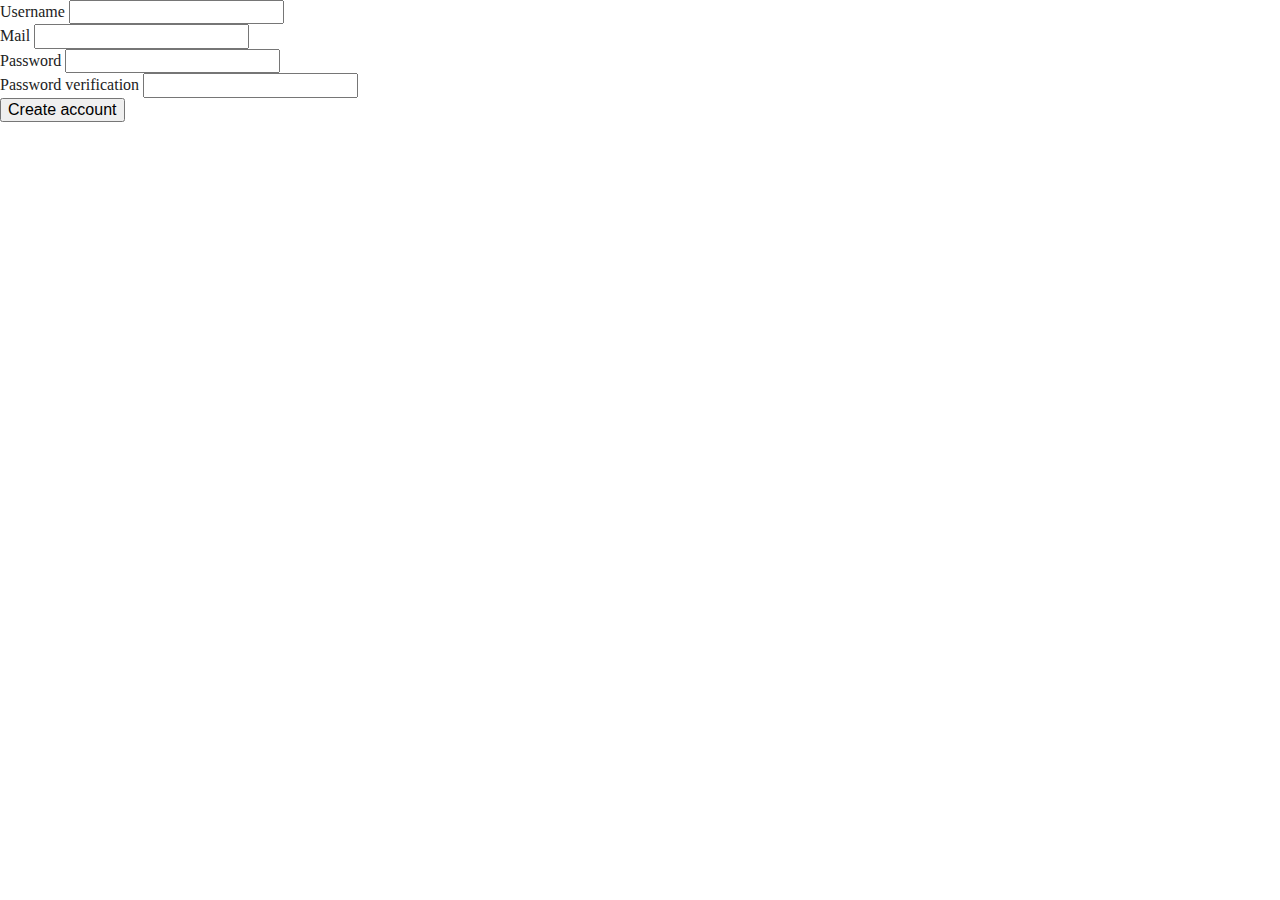
==== creationCompte.html @ ed2e1af9 "Création de compte tout à fait fonctionnelle, reste à améliorer (Valid par mail, pseudo unique, tail" ====
<!doctype html>
<html class="no-js" lang="">
<head>
    <meta charset="utf-8">
    <meta http-equiv="x-ua-compatible" content="ie=edge">
    <title>Création de compte</title>
    <meta name="description" content="">
    <meta name="viewport" content="width=device-width, initial-scale=1">

    <link rel="manifest" href="site.webmanifest">
    <link rel="apple-touch-icon" href="icon.png">
    <!-- Place favicon.ico in the root directory -->

    <link rel="stylesheet" href="css/normalize.css">
    <link rel="stylesheet" href="css/main.css">
</head>
<body>
<!--[if lte IE 9]>
<p class="browserupgrade">You are using an <strong>outdated</strong> browser. Please <a href="https://browsehappy.com/">upgrade your browser</a> to improve your experience and security.</p>
<![endif]-->

<!-- Add your site or application content here -->
<form action="/json/creationCompte.php" method="post" id="accountCreationForm">
    <label for="username">Username</label>
    <input type="text" id="username" name="username"/><br/>
    <label for="mail">Mail</label>
    <input type="email" id="mail" name="mail"/><br/>
    <label for="password">Password</label>
    <input type="password" id="password" name="password"/><br/>
    <label for="passwordCheck">Password verification</label>
    <input type="password" id="passwordCheck" name="passwordCheck"/><br/>
    <input type="submit" value="Create account"/>
</form>
<script src="js/vendor/modernizr-3.5.0.min.js"></script>
<script src="https://code.jquery.com/jquery-3.2.1.min.js" integrity="sha256-hwg4gsxgFZhOsEEamdOYGBf13FyQuiTwlAQgxVSNgt4=" crossorigin="anonymous"></script>
<script>window.jQuery || document.write('<script src="js/vendor/jquery-3.2.1.min.js"><\/script>')</script>
<script src="js/plugins.js"></script>
<script src="js/compte.js"></script>

</body>
</html>
---- css/main.css ----
/*! HTML5 Boilerplate v6.0.1 | MIT License | https://html5boilerplate.com/ */

/*
 * What follows is the result of much research on cross-browser styling.
 * Credit left inline and big thanks to Nicolas Gallagher, Jonathan Neal,
 * Kroc Camen, and the H5BP dev community and team.
 */

/* ==========================================================================
   Base styles: opinionated defaults
   ========================================================================== */

html {
    color: #222;
    font-size: 1em;
    line-height: 1.4;
}

/*
 * Remove text-shadow in selection highlight:
 * https://twitter.com/miketaylr/status/12228805301
 *
 * Vendor-prefixed and regular ::selection selectors cannot be combined:
 * https://stackoverflow.com/a/16982510/7133471
 *
 * Customize the background color to match your design.
 */

::-moz-selection {
    background: #b3d4fc;
    text-shadow: none;
}

::selection {
    background: #b3d4fc;
    text-shadow: none;
}

/*
 * A better looking default horizontal rule
 */

hr {
    display: block;
    height: 1px;
    border: 0;
    border-top: 1px solid #ccc;
    margin: 1em 0;
    padding: 0;
}

/*
 * Remove the gap between audio, canvas, iframes,
 * images, videos and the bottom of their containers:
 * https://github.com/h5bp/html5-boilerplate/issues/440
 */

audio,
canvas,
iframe,
img,
svg,
video {
    vertical-align: middle;
}

/*
 * Remove default fieldset styles.
 */

fieldset {
    border: 0;
    margin: 0;
    padding: 0;
}

/*
 * Allow only vertical resizing of textareas.
 */

textarea {
    resize: vertical;
}

/* ==========================================================================
   Browser Upgrade Prompt
   ========================================================================== */

.browserupgrade {
    margin: 0.2em 0;
    background: #ccc;
    color: #000;
    padding: 0.2em 0;
}

/* ==========================================================================
   Author's custom styles
   ========================================================================== */

















/* ==========================================================================
   Helper classes
   ========================================================================== */

/*
 * Hide visually and from screen readers
 */

.hidden {
    display: none !important;
}

/*
 * Hide only visually, but have it available for screen readers:
 * https://snook.ca/archives/html_and_css/hiding-content-for-accessibility
 *
 * 1. For long content, line feeds are not interpreted as spaces and small width
 *    causes content to wrap 1 word per line:
 *    https://medium.com/@jessebeach/beware-smushed-off-screen-accessible-text-5952a4c2cbfe
 */

.visuallyhidden {
    border: 0;
    clip: rect(0 0 0 0);
    -webkit-clip-path: inset(50%);
    clip-path: inset(50%);
    height: 1px;
    margin: -1px;
    overflow: hidden;
    padding: 0;
    position: absolute;
    width: 1px;
    white-space: nowrap; /* 1 */
}

/*
 * Extends the .visuallyhidden class to allow the element
 * to be focusable when navigated to via the keyboard:
 * https://www.drupal.org/node/897638
 */

.visuallyhidden.focusable:active,
.visuallyhidden.focusable:focus {
    clip: auto;
    -webkit-clip-path: none;
    clip-path: none;
    height: auto;
    margin: 0;
    overflow: visible;
    position: static;
    width: auto;
    white-space: inherit;
}

/*
 * Hide visually and from screen readers, but maintain layout
 */

.invisible {
    visibility: hidden;
}

/*
 * Clearfix: contain floats
 *
 * For modern browsers
 * 1. The space content is one way to avoid an Opera bug when the
 *    `contenteditable` attribute is included anywhere else in the document.
 *    Otherwise it causes space to appear at the top and bottom of elements
 *    that receive the `clearfix` class.
 * 2. The use of `table` rather than `block` is only necessary if using
 *    `:before` to contain the top-margins of child elements.
 */

.clearfix:before,
.clearfix:after {
    content: " "; /* 1 */
    display: table; /* 2 */
}

.clearfix:after {
    clear: both;
}

/* ==========================================================================
   EXAMPLE Media Queries for Responsive Design.
   These examples override the primary ('mobile first') styles.
   Modify as content requires.
   ========================================================================== */

@media only screen and (min-width: 35em) {
    /* Style adjustments for viewports that meet the condition */
}

@media print,
       (-webkit-min-device-pixel-ratio: 1.25),
       (min-resolution: 1.25dppx),
       (min-resolution: 120dpi) {
    /* Style adjustments for high resolution devices */
}

/* ==========================================================================
   Print styles.
   Inlined to avoid the additional HTTP request:
   http://www.phpied.com/delay-loading-your-print-css/
   ========================================================================== */

@media print {
    *,
    *:before,
    *:after {
        background: transparent !important;
        color: #000 !important; /* Black prints faster:
                                   http://www.sanbeiji.com/archives/953 */
        box-shadow: none !important;
        text-shadow: none !important;
    }

    a,
    a:visited {
        text-decoration: underline;
    }

    a[href]:after {
        content: " (" attr(href) ")";
    }

    abbr[title]:after {
        content: " (" attr(title) ")";
    }

    /*
     * Don't show links that are fragment identifiers,
     * or use the `javascript:` pseudo protocol
     */

    a[href^="#"]:after,
    a[href^="javascript:"]:after {
        content: "";
    }

    pre {
        white-space: pre-wrap !important;
    }
    pre,
    blockquote {
        border: 1px solid #999;
        page-break-inside: avoid;
    }

    /*
     * Printing Tables:
     * http://css-discuss.incutio.com/wiki/Printing_Tables
     */

    thead {
        display: table-header-group;
    }

    tr,
    img {
        page-break-inside: avoid;
    }

    p,
    h2,
    h3 {
        orphans: 3;
        widows: 3;
    }

    h2,
    h3 {
        page-break-after: avoid;
    }
}
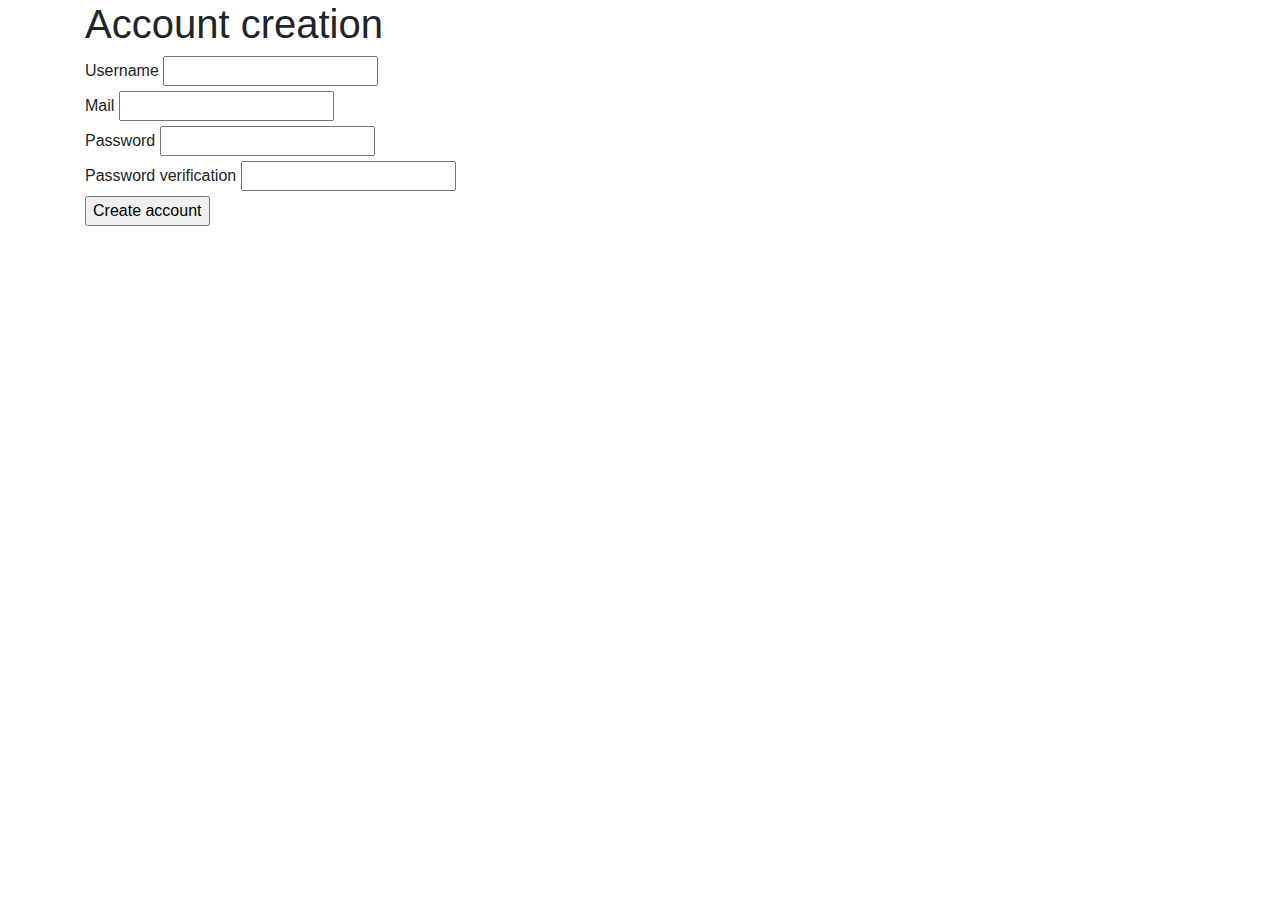
==== commit 4d660d63: "Création de compte propre" ====
--- a/creationCompte.html
+++ b/creationCompte.html
@@ -12,6 +12,7 @@
     <!-- Place favicon.ico in the root directory -->
 
     <link rel="stylesheet" href="css/normalize.css">
+    <link rel="stylesheet" href="https://maxcdn.bootstrapcdn.com/bootstrap/4.0.0/css/bootstrap.min.css" integrity="sha384-Gn5384xqQ1aoWXA+058RXPxPg6fy4IWvTNh0E263XmFcJlSAwiGgFAW/dAiS6JXm" crossorigin="anonymous">
     <link rel="stylesheet" href="css/main.css">
 </head>
 <body>
@@ -20,19 +21,25 @@
 <![endif]-->
 
 <!-- Add your site or application content here -->
-<form action="/json/creationCompte.php" method="post" id="accountCreationForm">
-    <label for="username">Username</label>
-    <input type="text" id="username" name="username"/><br/>
-    <label for="mail">Mail</label>
-    <input type="email" id="mail" name="mail"/><br/>
-    <label for="password">Password</label>
-    <input type="password" id="password" name="password"/><br/>
-    <label for="passwordCheck">Password verification</label>
-    <input type="password" id="passwordCheck" name="passwordCheck"/><br/>
-    <input type="submit" value="Create account"/>
-</form>
+<div class="container">
+    <h1>Account creation</h1>
+    <div id="errorLogin" class="alert alert-danger" style="display: none"></div>
+    <form action="/json/creationCompte.php" method="post" id="accountCreationForm">
+        <label for="username">Username</label>
+        <input type="text" id="username" name="username"/><br/>
+        <label for="mail">Mail</label>
+        <input type="email" id="mail" name="mail"/><br/>
+        <label for="password">Password</label>
+        <input type="password" id="password" name="password"/><br/>
+        <label for="passwordCheck">Password verification</label>
+        <input type="password" id="passwordCheck" name="passwordCheck"/><br/>
+        <input type="submit" value="Create account"/>
+    </form>
+</div>
 <script src="js/vendor/modernizr-3.5.0.min.js"></script>
 <script src="https://code.jquery.com/jquery-3.2.1.min.js" integrity="sha256-hwg4gsxgFZhOsEEamdOYGBf13FyQuiTwlAQgxVSNgt4=" crossorigin="anonymous"></script>
+<script src="https://cdnjs.cloudflare.com/ajax/libs/popper.js/1.12.9/umd/popper.min.js" integrity="sha384-ApNbgh9B+Y1QKtv3Rn7W3mgPxhU9K/ScQsAP7hUibX39j7fakFPskvXusvfa0b4Q" crossorigin="anonymous"></script>
+<script src="https://maxcdn.bootstrapcdn.com/bootstrap/4.0.0/js/bootstrap.min.js" integrity="sha384-JZR6Spejh4U02d8jOt6vLEHfe/JQGiRRSQQxSfFWpi1MquVdAyjUar5+76PVCmYl" crossorigin="anonymous"></script>
 <script>window.jQuery || document.write('<script src="js/vendor/jquery-3.2.1.min.js"><\/script>')</script>
 <script src="js/plugins.js"></script>
 <script src="js/compte.js"></script>
--- a/css/main.css
+++ b/css/main.css
@@ -1,10 +1,255 @@
 /*! HTML5 Boilerplate v6.0.1 | MIT License | https://html5boilerplate.com/ */
 
-/*
- * What follows is the result of much research on cross-browser styling.
- * Credit left inline and big thanks to Nicolas Gallagher, Jonathan Neal,
- * Kroc Camen, and the H5BP dev community and team.
- */
+/* ==========================================================================
+Incredible Loading page
+========================================================================== */
+#loader-wrapper {
+    position: fixed;
+    top: 0;
+    left: 0;
+    width: 100%;
+    height: 100%;
+    z-index: 1000;
+
+}
+
+#loader {
+    opacity: 0;
+    display: block;
+    position: relative;
+    padding: 0;
+    height: 0;
+    width: 0;
+    left: 50%;
+    top: 50%;
+    display: -webkit-box;
+    display: -ms-flexbox;
+    display: flex;
+    -webkit-box-pack: center;
+    -ms-flex-pack: center;
+    justify-content: center;
+    -webkit-box-align: center;
+    -ms-flex-align: center;
+    align-items: center;
+    z-index: 1001;
+
+    -webkit-animation: fadeIn 0.5s ease-out 1.1s forwards,spin 2s ease-in-out 2s,spin 2s ease-in-out 4s, fadeIn 0.3s ease-in 6.2s reverse forwards ;
+    animation: fadeIn 0.5s ease-out 0.5s forwards, fadeIn 0.3s ease-out 6.4s reverse forwards ;
+
+
+}
+
+/* -webkit-animation: spin 2s ease-in-out infinite ; /* Chrome, Opera 15+, Safari 5+
+animation: fadeIn 1s ease-out ,spin 2s ease-in-out infinite ; /* Chrome, Firefox 16+, IE 10+, Opera */
+
+#loader2 {
+    opacity: 0;
+    position: absolute;
+    top: -180px;
+    z-index: 1001;
+
+    -webkit-animation: spin 2s ease-in-out infinite ; /* Chrome, Opera 15+, Safari 5+ */
+    animation: fadeIn 0.5s ease-out 1s forwards,spin 2s ease-in-out 2s,spin 2s ease-in-out 4s, fadeIn 0.3s ease-in 6.3s reverse forwards ;
+}
+/*https://stackoverflow.com/questions/12590562/multiple-webkit-animations*/
+/*animation: shrink 2s ease-out, pulsate 4s 2s infinite ease-in-out;*/
+
+#loader3 {
+    opacity: 0;
+    position: absolute;
+    top: 80px;
+    left: 45px;
+    z-index: 1001;
+
+    -webkit-animation: fadeIn 0.5s ease-out 1.1s forwards,spin 2s ease-in-out 2s,spin 2s ease-in-out 4s, fadeIn 0.3s ease-in 6.2s reverse forwards ;
+    animation: fadeIn 0.5s ease-out 1.1s forwards,spin 2s ease-in-out 2s,spin 2s ease-in-out 4s, fadeIn 0.3s ease-in 6.2s reverse forwards ;
+}
+
+#loader4 {
+    opacity: 0;
+    position: absolute;
+    top: 5px;
+    left: 38px;
+    z-index: 1001;
+
+    -webkit-animation: fadeIn 0.5s ease-out 1.1s forwards,spin 2s ease-in-out 2s,spin 2s ease-in-out 4s, fadeIn 0.3s ease-in 6.2s reverse forwards ;
+    animation: fadeIn 0.5s ease-out 1.2s forwards,spin 2s ease-in-out 2s,spin 2s ease-in-out 4s, fadeIn 0.3s ease-in 6.1s reverse forwards ;
+}
+
+#loader5 {
+    opacity: 0;
+    position: absolute;
+    top: 60px;
+    left: 35px;
+    z-index: 1001;
+
+    -webkit-animation: fadeIn 0.5s ease-out 1.1s forwards,spin 2s ease-in-out 2s,spin 2s ease-in-out 4s, fadeIn 0.3s ease-in 6.2s reverse forwards ;
+    animation: fadeIn 0.5s ease-out 1.3s forwards,spin 2s ease-in-out 2s,spin 2s ease-in-out 4s, fadeIn 0.3s ease-in 6s reverse forwards ;
+}
+
+/*#loader {
+    display: block;
+    position: relative;
+    left: 50%;
+    top: 50%;
+    width: 150px;
+    height: 150px;
+    margin: -75px 0 0 -75px;
+    border-radius: 50%;
+    border: 3px solid transparent;
+    border-top-color: #3498db;
+
+    -webkit-animation: spin 2s linear infinite; /* Chrome, Opera 15+, Safari 5+
+    animation: spin 2s linear infinite; /* Chrome, Firefox 16+, IE 10+, Opera
+    z-index: 1001;
+}
+
+#loader:before {
+    content: "";
+    position: absolute;
+    top: 5px;
+    left: 5px;
+    right: 5px;
+    bottom: 5px;
+    border-radius: 50%;
+    border: 3px solid transparent;
+    border-top-color: #e74c3c;
+
+    -webkit-animation: spin 3s linear infinite; /* Chrome, Opera 15+, Safari 5+
+    animation: spin 3s linear infinite; /* Chrome, Firefox 16+, IE 10+, Opera
+}
+
+#loader:after {
+    content: "";
+    position: absolute;
+    top: 15px;
+    left: 15px;
+    right: 15px;
+    bottom: 15px;
+    border-radius: 50%;
+    border: 3px solid transparent;
+    border-top-color: #f9c922;
+
+    -webkit-animation: spin 1.5s linear infinite; /* Chrome, Opera 15+, Safari 5+
+    animation: spin 1.5s linear infinite; /* Chrome, Firefox 16+, IE 10+, Opera
+}
+*/
+
+@-webkit-keyframes spin {
+    0%   {
+        -webkit-transform: rotate(0deg);  /* Chrome, Opera 15+, Safari 3.1+ */
+        -ms-transform: rotate(0deg);  /* IE 9 */
+        transform: rotate(0deg);  /* Firefox 16+, IE 10+, Opera */
+    }
+    100% {
+        -webkit-transform: rotate(360deg);  /* Chrome, Opera 15+, Safari 3.1+ */
+        -ms-transform: rotate(360deg);  /* IE 9 */
+        transform: rotate(360deg);  /* Firefox 16+, IE 10+, Opera */
+    }
+}
+@keyframes spin {
+    0%   {
+        -webkit-transform: rotate(0deg);  /* Chrome, Opera 15+, Safari 3.1+ */
+        -ms-transform: rotate(0deg);  /* IE 9 */
+        transform: rotate(0deg);  /* Firefox 16+, IE 10+, Opera */
+    }
+    100% {
+        -webkit-transform: rotate(360deg);  /* Chrome, Opera 15+, Safari 3.1+ */
+        -ms-transform: rotate(360deg);  /* IE 9 */
+        transform: rotate(360deg);  /* Firefox 16+, IE 10+, Opera */
+    }
+}
+
+@-webkit-keyframes fadeIn {
+    0%   {
+        opacity: 0;
+    }
+    100% {
+        opacity: 1;
+    }
+}
+
+@keyframes fadeIn {
+    0%   {
+        opacity: 0;
+    }
+    100% {
+        opacity: 1;
+    }
+}
+
+@-webkit-keyframes blackWhite {
+    0%   {
+        background: #222222;
+    }
+    100% {
+        background: beige;
+    }
+}
+
+@keyframes blackWhite {
+    0%   {
+        background: #222222;
+    }
+    100% {
+        background: beige;
+    }
+}
+
+#loader-wrapper .loader-section {
+    position: fixed;
+    top: 0;
+    width: 51%;
+    height: 100%;
+    background: #222222;
+    z-index: 1000;
+
+    animation: blackWhite 0.8s ease-out 3s forwards, blackWhite 0.8s ease-in 5s reverse forwards ;
+}
+
+#loader-wrapper .loader-section.section-left {
+    left: 0;
+}
+#loader-wrapper .loader-section.section-right {
+    right: 0;
+}
+
+/* Loaded styles */
+.loaded #loader-wrapper .loader-section.section-left {
+    -webkit-transform: translateX(-100%);  /* Chrome, Opera 15+, Safari 3.1+ */
+    -ms-transform: translateX(-100%);  /* IE 9 */
+    transform: translateX(-100%);  /* Firefox 16+, IE 10+, Opera */
+
+    -webkit-transition: all 0.7s 0.3s cubic-bezier(0.645, 0.045, 0.355, 1.000);  /* Android 2.1+, Chrome 1-25, iOS 3.2-6.1, Safari 3.2-6  */
+    transition: all 0.7s 0.3s cubic-bezier(0.645, 0.045, 0.355, 1.000);  /* Chrome 26, Firefox 16+, iOS 7+, IE 10+, Opera, Safari 6.1+  */
+}
+.loaded #loader-wrapper .loader-section.section-right {
+    -webkit-transform: translateX(100%);  /* Chrome, Opera 15+, Safari 3.1+ */
+    -ms-transform: translateX(100%);  /* IE 9 */
+    transform: translateX(100%);  /* Firefox 16+, IE 10+, Opera */
+
+    -webkit-transition: all 0.7s 0.3s cubic-bezier(0.645, 0.045, 0.355, 1.000);  /* Android 2.1+, Chrome 1-25, iOS 3.2-6.1, Safari 3.2-6  */
+    transition: all 0.7s 0.3s cubic-bezier(0.645, 0.045, 0.355, 1.000);  /* Chrome 26, Firefox 16+, iOS 7+, IE 10+, Opera, Safari 6.1+  */
+}
+.loaded #loader {
+    opacity: 0;
+
+    -webkit-transition: all 0.3s ease-out;  /* Android 2.1+, Chrome 1-25, iOS 3.2-6.1, Safari 3.2-6  */
+    transition: all 0.3s ease-out;  /* Chrome 26, Firefox 16+, iOS 7+, IE 10+, Opera, Safari 6.1+  */
+
+}
+.loaded #loader-wrapper {
+    visibility: hidden;
+
+    -webkit-transform: translateY(-100%);  /* Chrome, Opera 15+, Safari 3.1+ */
+    -ms-transform: translateY(-100%);  /* IE 9 */
+    transform: translateY(-100%);  /* Firefox 16+, IE 10+, Opera */
+
+    -webkit-transition: all 0.3s 1s ease-out;  /* Android 2.1+, Chrome 1-25, iOS 3.2-6.1, Safari 3.2-6  */
+    transition: all 0.3s 1s ease-out;  /* Chrome 26, Firefox 16+, iOS 7+, IE 10+, Opera, Safari 6.1+  */
+}
+
+
 
 /* ==========================================================================
    Base styles: opinionated defaults
@@ -15,6 +260,12 @@
     font-size: 1em;
     line-height: 1.4;
 }
+
+.container{
+    user-select: none;
+}
+
+
 
 /*
  * Remove text-shadow in selection highlight:
@@ -92,25 +343,6 @@
     color: #000;
     padding: 0.2em 0;
 }
-
-/* ==========================================================================
-   Author's custom styles
-   ========================================================================== */
-
-
-
-
-
-
-
-
-
-
-
-
-
-
-
 
 
 /* ==========================================================================
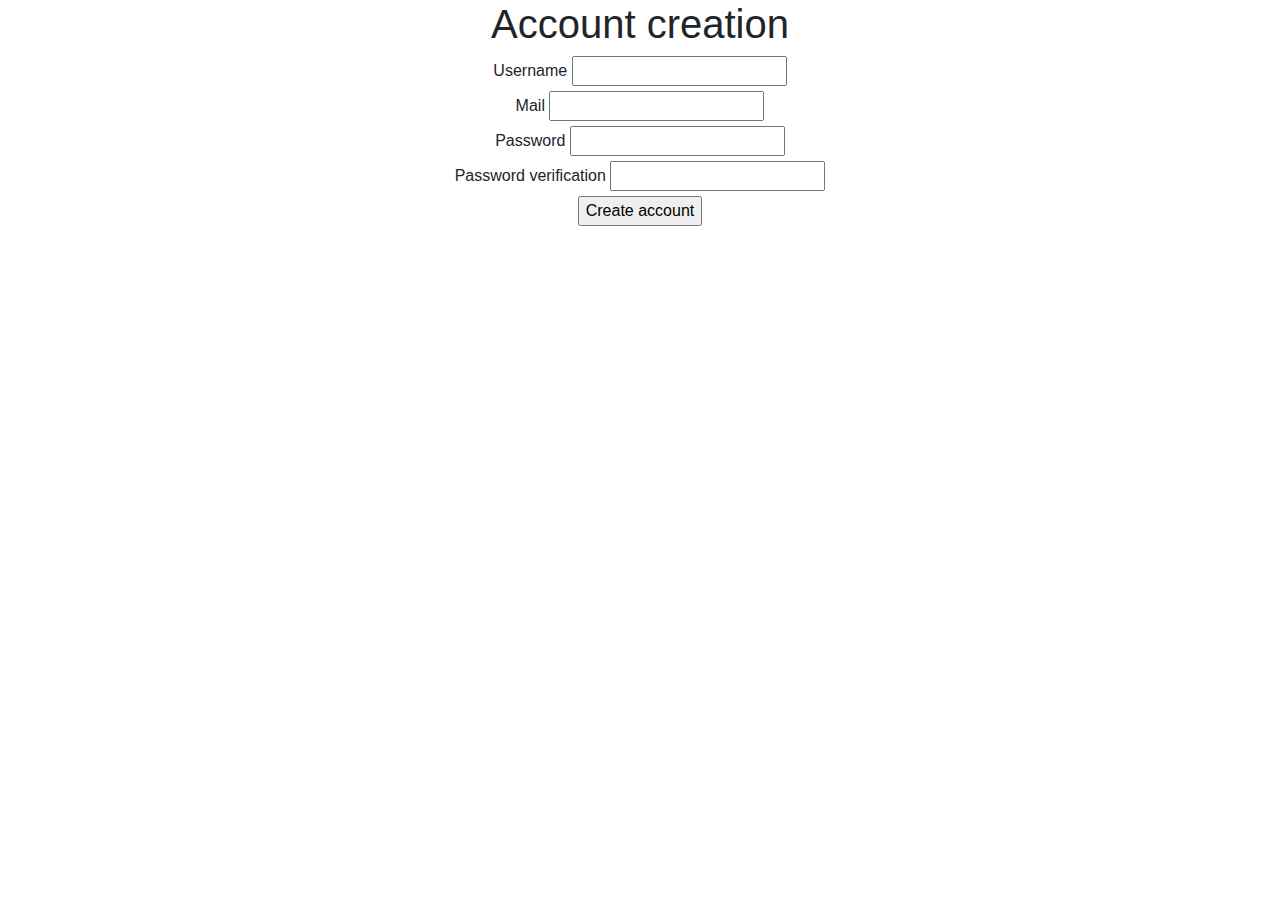
==== commit b63facbd: "Amélioration des réactions du formulaire en cas d'erreurs." ====
--- a/creationCompte.html
+++ b/creationCompte.html
@@ -21,7 +21,7 @@
 <![endif]-->
 
 <!-- Add your site or application content here -->
-<div class="container">
+<div class="container" id="containerLogIn" align="center">
     <h1>Account creation</h1>
     <div id="errorLogin" class="alert alert-danger" style="display: none"></div>
     <form action="/json/creationCompte.php" method="post" id="accountCreationForm">
